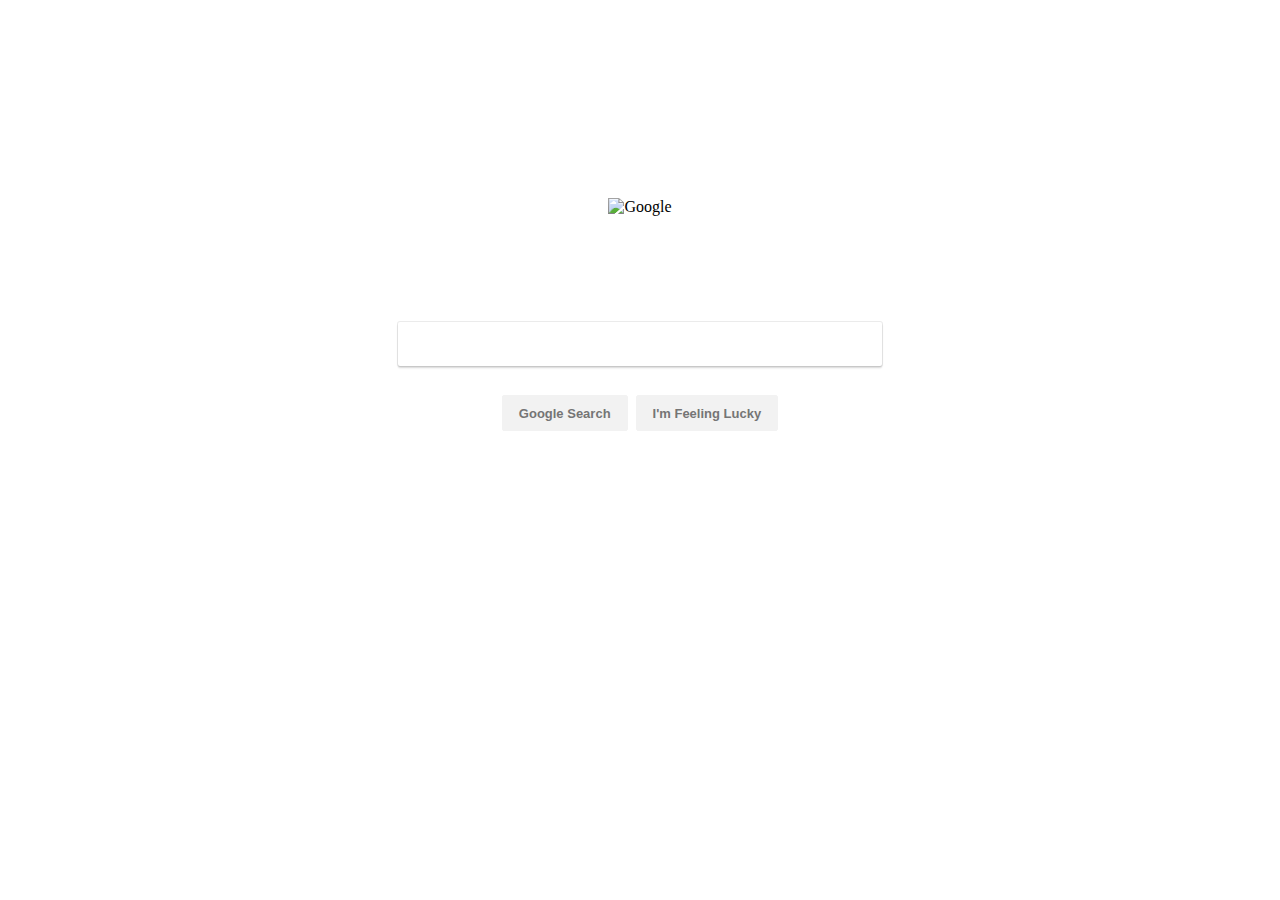
==== google.html @ fc9c85f1 "Add Google Logo, Add Search Bar, Add Search Buttons" ====
<!DOCTYPE html>
<html lang="en">
<body>
	<center>
		<div style="height:233px; margin-top:89px">
			<img alt="Google" src="https://www.google.com/images/branding/googlelogo/1x/googlelogo_color_272x92dp.png" style="padding-top:109px" width="272" height"92">
		</div>
		<div style="height:44px; max-width:484px; vertical-align:2px; border-radius:2px; box-shadow: 0 2px 2px 0 rgba(0,0,0,0.16),0 0 0 1px rgba(0,0,0,0.08); transition: box-shadow 200ms cubic-bezier(0.4, 0.0, 0.2, 1);">
			<div id="searchform">
				<form action="https://www.google.com/search" style="overflow-visible;" method="GET" >
				<input maxlength="2048" style="border: medium none; padding:0px; margin:0px; height:auto; width:100%; background:transparent; left:0px; outline:medium none currentcolor; font: 16px arial,sans-serif; line-height:34px; height:34px !important" type="text" name="q" type="text"/>
			</div>
		</div>
		
		<div style="padding-top:18px">
			<center>
				<input style="text-alight:center; padding:0 16px; min-width:54px; margin:11px 2px; font-weight:bold; font-size:13px; font-family:arial, sans-serif; color:#757575; border-radius:2px; border:1px solid #f2f2f2; background-color:#f2f2f2; height:36px; line-height:27px"type="submit" value="Google Search"/>
				<input style="text-alight:center; padding:0 16px; min-width:54px; margin:11px 2px; font-weight:bold; font-size:13px; font-family:arial, sans-serif; color:#757575; border-radius:2px; border:1px solid #f2f2f2; background-color:#f2f2f2; height:36px; line-height:27px" type="submit" value="I'm Feeling Lucky"/>
			</center>
		</div>
	</center>
</body>
</html>
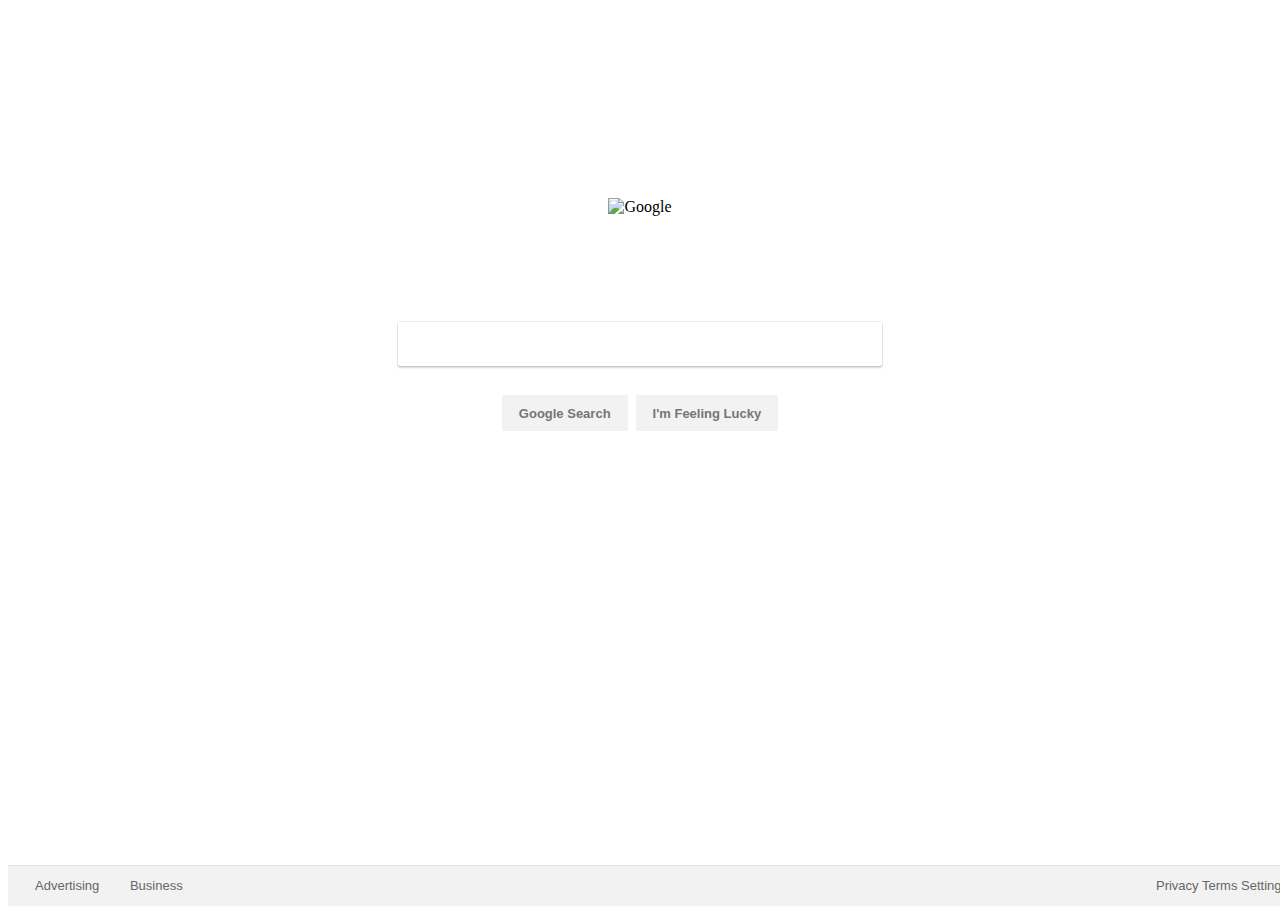
==== commit 213dfe2c: "Add Footer" ====
--- a/google.html
+++ b/google.html
@@ -19,5 +19,19 @@
 			</center>
 		</div>
 	</center>
+
+	<div id="footer" style="bottom:0; font-size:10pt; height:35px; position:absolute; width:100%; margin:0 auto; min-width:980px; font-family:arial, sans-serif; display:block; color:#666">
+		<div style="background:#f2f2f2; border-top:1px solid #e4e4e4; line-height:40px; left:0; right:0">	
+				<span style="font-size:small; white-space:nowrap">
+					<a style="padding-left:27px; margin:0 !important; line-height:40px">Advertising</a>
+					<a style="padding-left:27px; margin:0 !important; line-height:40px">Business</a>
+				</span>
+				<span style="margin-left:30px; float:right; font-size:small; white-space:nowrap">
+					<a>Privacy</a>
+					<a>Terms</a>
+					<a>Settings</a>
+				</span>
+		</div>
+	</div>
 </body>
 </html>
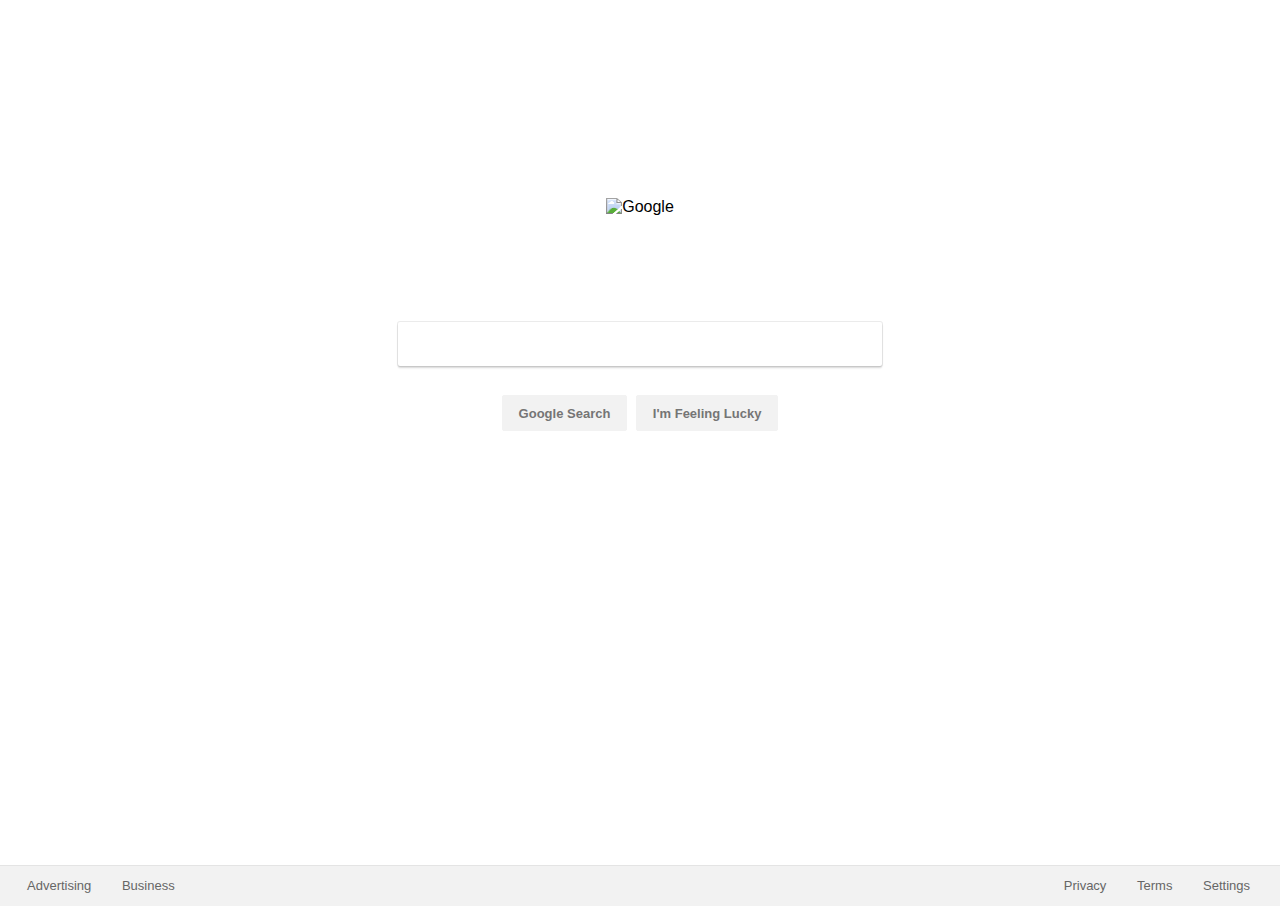
==== commit b174a1c9: "Add style.css & Add footer hyperlinks to google.html" ====
--- a/google.html
+++ b/google.html
@@ -1,6 +1,10 @@
 <!DOCTYPE html>
 <html lang="en">
-<body>
+<head>
+	<title>Google</title>
+	<link rel="stylesheet" href="style.css">
+</head>
+<body style="height:100%; margin:0; font-family:arial,serif">
 	<center>
 		<div style="height:233px; margin-top:89px">
 			<img alt="Google" src="https://www.google.com/images/branding/googlelogo/1x/googlelogo_color_272x92dp.png" style="padding-top:109px" width="272" height"92">
@@ -20,17 +24,17 @@
 		</div>
 	</center>
 
-	<div id="footer" style="bottom:0; font-size:10pt; height:35px; position:absolute; width:100%; margin:0 auto; min-width:980px; font-family:arial, sans-serif; display:block; color:#666">
-		<div style="background:#f2f2f2; border-top:1px solid #e4e4e4; line-height:40px; left:0; right:0">	
-				<span style="font-size:small; white-space:nowrap">
-					<a style="padding-left:27px; margin:0 !important; line-height:40px">Advertising</a>
-					<a style="padding-left:27px; margin:0 !important; line-height:40px">Business</a>
-				</span>
-				<span style="margin-left:30px; float:right; font-size:small; white-space:nowrap">
-					<a>Privacy</a>
-					<a>Terms</a>
-					<a>Settings</a>
-				</span>
+	<div class="fbar2" id="footer" style="bottom:0; font-size:10pt; height:35px; position:absolute; width:100%; margin:0 auto; min-width:980px; font-family:arial, sans-serif; display:block; color:#666">
+		<div class="fbar" style="background:#f2f2f2; border-top:1px solid #e4e4e4; line-height:40px; left:0; right:0">	
+			<span style="font-size:small; white-space:nowrap">
+				<a href="https://www.google.com/intl/en_us/ads/?subid=ww-ww-et-g-awa-a-g_hpafoot1_1!o2&utm_source=google.com&utm_medium=referral&utm_campaign=google_hpafooter&fg=1" style="padding-left:27px; margin:0 !important; line-height:40px; color:#666">Advertising</a>
+				<a href="https://www.google.com/services/?subid=ww-ww-et-g-awa-a-g_hpbfoot1_1!o2&utm_source=google.com&utm_medium=referral&utm_campaign=google_hpbfooter&fg=1#?modal_active=none" style="padding-left:27px; margin:0 !important; line-height:40px">Business</a>
+			</span>
+			<span style="margin-left:30px; float:right; font-size:small; white-space:nowrap; margin-right:30px">
+				<a href="https://policies.google.com/privacy?hl=en&gl=us" style="padding-left:27px; margin:0 !important; line-height:40px">Privacy</a>
+				<a href="https://policies.google.com/terms?hl=en&gl=us" style="padding-left:27px; margin:0 !important; line-height:40px">Terms</a>
+				<a style="padding-left:27px; margin:0 !important; line-height:40px">Settings</a>
+			</span>
 		</div>
 	</div>
 </body>
--- a/style.css
+++ b/style.css
@@ -0,0 +1,8 @@
+.fbar a:hover {
+	text-decoration:underline;
+}
+
+.fbar2 a {
+	text-decoration:none;
+	color:#666;
+}
